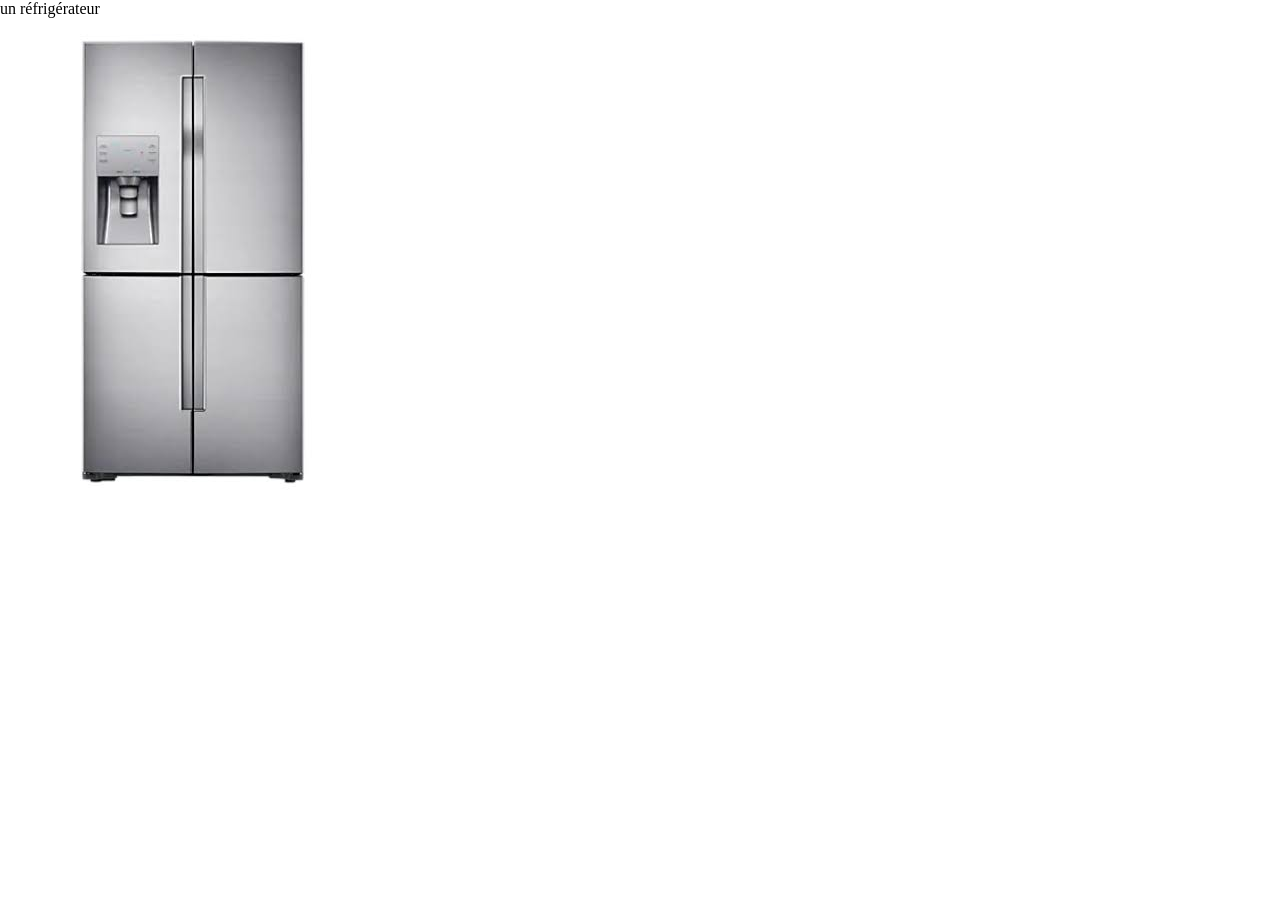
==== index.html @ e15ebcfb "bric 1" ====
<!DOCTYPE html>
<html lang="en">
<head>
    <meta charset="UTF-8">
    <meta name="viewport" content="width=device-width, initial-scale=1.0">
    <title>Application la BRIC</title>
    <link rel="stylesheet" href="style.css">

</head>
<body>

    <section class="">

        <div>

            <p>
                un réfrigérateur
            </p>

        </div>

        <div>

            <img src="asset/refrigérateur.jpg" alt="photo refrigérateur">
            
        </div>

    </section>

</body>
</html>
---- style.css ----
* {
    box-sizing: border-box;
    padding: 0;
    margin: 0;
}

a {
    text-decoration: none;
}

h2 {
    font-size: 35px;
}

.btn {
    background-color: beige;
    border-radius: 50px;
    display: flex;
    align-items: center;
    justify-content: center;
    cursor: pointer;
    margin-top: 10px;
}

.btn-primary {
    font-size: 25px;
}

.btn-secondary {
    font-size: 14px;
}

.container-1000 {
    max-width: 1000px;
    margin-left: auto;
    margin-right: auto;
    width: 100%;
}

.margin-top-10 {
    margin-top: 10px;
}

.margin-top-20 {
    margin-top: 20px;
}

.margin-top-30 {
    margin-top: 30px;
}

.margin-top-40 {
    margin-top: 40px;
}

.margin-top-50 {
    margin-top: 120px;
}

.marginleft {
    margin-left: 20px;
}

.marginleft1 {
    margin-left: 5px;
}

.marginleft2 {
    margin-left: 10px;
}

.marginleft3 {
    margin-left: 20px;
}

.marginleft4 {
    margin-left: 10px;
}

.marginleft5 {
    margin-left: 30px;
}

.marginleft6 {
    margin-left: 20px;
}

.marginleft7 {
    margin-left: 100px;
}

.marginleft8 {
    margin-left: 40px;
}

.margin-bottom {
    margin-bottom: 30px;
}

.margin-bottom1 {
    margin-bottom: 20px;
}

.marginright {
    margin-right: 20px;
}

.marginright1 {
    margin-right: 20px;
}

.marginright2 {
    margin-right: 20px;
}

.marginright3 {
    margin-right: 0px;
}

.marginright4 {
    margin-right: 10px;
}

.marginright5 {
    margin-right: 135px;
}

/*FLEX BOT*/

/* rendre flexible un parent = aligner ses enfants */

.flex {
    display: flex;
    flex-wrap: wrap;

}

.space-between {
    justify-content: space-between;
}

.space-around {
    justify-content: space-around;
}

.justify-center {
    justify-content: center;
}

.align-center {
    align-items: center;
}

.align-content {
    align-content: center;
}

/* CLASSE DE DIMENSIONS*/

.w-100 {
    width: 100%;
}

.w-85 {
    width: 85%;
}

.w-50 {
    width: 50%;
}

.w-48 {
    width: 48%;
}

.w40 {
    width: 40%;
}

.w-33 {
    width: 33%;
}

.w-25 {
    width: 25%;
}

.w-10 {
    width: 10%;
}

.w-5 {
    width: 5%;
}

.height {
    height: 50px;
}

.height1 {
    height: 50px;
}

.width {
    width: 235vh;
}

.width1 {
    width: 50px;
}

.maxwidth {
    max-width: 100%
}

/*HEADER*/

.logo {
    width: 70px;
}

header ul {
    list-style: none;
}

header {
    padding: 10px 64px;
}

/* section HERO*/

.sectionhero {
    background-image: url(asset/Banner.jpg);

    background-repeat: no-repeat;

    background-size: cover;

    background-position: center;
}

.sectionhero div {
    text-align: center;
}

h1 {
    margin-bottom: 20px;
    font-size: 45px;
}

.sectionhero div p {
    margin-bottom: 50px;
    font-size: 25px;
}

/* SECTION SERVICES*/

.card {
    box-shadow: 5px 5px 10px rgba(0, 0, 0, 0.699);
    border-radius: 20px;
    padding: 20px;
}

.card h3 {
    margin-bottom: 20px;
}

.card p {
    margin-bottom: 20px;
}

.font-size {
    font-size: 30px;
}

.justify-center {
    justify-content: center;
}

.reverse {
    flex-direction: row-reverse;
}

.border-raduis {
    border-radius: 0px 200px 0px 30px;
}

.border-raduiscuisine {
    border-radius: 0px 40px 0px 0px;
}

.border-raduisentreetgarage {
    border-radius: 40px 0px 0px 0px;
}

.border-raduisbureauxetchambre {
    border-radius: 0px 0px 40px 0px;
}

.border-raduiscabinetetsalon {
    border-radius: 0px 0px 0px 40px;
}

.text-align-center {
    text-align: center;
}

.backgroundcolor {
    background-color: black;
}

.justify1 {
    justify-self: center;
}

.backgroundcolor2 {
    background-color: beige;
}

.border-raduiscall {
    border-radius: 10px 10px 10px 10px;
}

.marginend {
    justify-content: flex-end;
}

.colorwhite {
    color: brown;
}

.colorwhite1 {
    color: orange;
}

.colorwhite4{
    color:brown
}

.justifycontentflexstart {
    align-items: flex-start;
}

.test {
    align-items: flex-start;
}

.widthtest {
    max-width: 100%;
    height: auto;
    object-fit: cover;
}

.justifycontentflex {
    justify-content: first baseline;
}

small {
    font-size: 0.7em;
}

abbr {
    color: brown;
}

.backgroundcolor3 {
    background-color: greenyellow;
    border-radius: 20px;
    padding: 20px;
    margin: 90px;
}

.backgroundcolor4 {
    background-color: gold;
    border-radius: 20px;
    padding: 20px;
    margin: 50px;
}

.backgroundcolor5 {
    background-color: beige;
    border-radius: 20px;
    padding: 20px;
    margin: 90px;
}

.backgroundcolor6 {
    background-color: beige;
}

a[href^="mailto"]::before {
    content: "association.bric.saint.chamond@gmail.com";
}

a[href^="tel"]::before {
    content: "06 30 87 05 41";
}

label {
    padding-right: 10px;
}

select {
    padding: 2px 5px;
}

label {
    display: block;
}

input,
label {
    margin: 0.4rem 0;
}

form.form-example {
    display: table;
}

div.form-example {
    display: table-row;
}

label,
input {
    display: table-cell;
}

.colorwhite2 {
    color: black;
}

.colorwhite3 {
    color: red;
}

.gap {
    gap: 30px;
}

.gap2 {
    gap: 20px;
}

.textadapter {
    text-size-adjust: auto;
    width: 350px;
}

.gap3 {
    gap: 55px;
}

.gap4 {
    gap: 40px;
}

.gap5 {
    gap: 80px;
}

.gap6 {
    gap: 80px;
}

.columngap {
    column-gap: 20px;
}

.btn3 {
    width: 50px;
    height: 50px;

}

header{
    position: sticky;
    top: 0px;
    background-color: white;
}

.layout-centre {
    display: flex;
    flex-direction: column;
    align-items: center;
    /* Aligne tout le contenu au centre horizontalement */
    gap: 10px;
    /* Espace de 10px entre chaque ligne */
    text-align: center;
    /* Centre le texte à l'intérieur des éléments */
    width: 100%;
    /* Prend toute la largeur disponible */
}

.le-titre {
    /* 1. Aligne les blocs enfants au centre (si parent Flexbox) */
    justify-content: center;

    /* 2. Centre le texte à l'intérieur du bloc */
    text-align: center;

    /* 3. Souligne le texte */
    text-decoration: underline;
}






/* --- texte en arc de cercle  --- */

.arc-container-inverse {
    max-width: 1050px;
    margin: 0 auto;
    padding: 20px;
    display: grid;
    grid-template-columns: 1fr auto 1fr;
    /* Gauche, Image, Droite */
    align-items: start;
    gap: 20px;
}

.arc-texte {
    text-align: justify;
    line-height: 1.2;
}

.arc-texte p {
    margin-top: 0;
}

/* L'image au centre, alignée vers le bas du texte */

.arc-image-bas {
    width: 280px;
    height: 280px;
    border-radius: 50%;
    overflow: hidden;
    margin-top: 60px;
    /* Descend la photo pour la caler au fond du creux */
}

.arc-image-bas img {
    width: 100%;
    height: 100%;
    object-fit: cover;
}

/* Arc inversé pour le texte GAUCHE (creux vers le bas) */

.shape-arc-bas-gauche {
    float: right;
    width: 160px;
    height: 250px;
    /* Plonge le cercle vers le bas (250px) pour créer le creux */
    shape-outside: circle(180px at 180px 250px);
    margin-left: 15px;
}

/* Arc inversé pour le texte DROITE (creux vers le bas) */

.shape-arc-bas-droite {
    float: left;
    width: 160px;
    height: 250px;
    /* Version inversée pour le côté droit */
    shape-outside: circle(180px at -20px 250px);
    margin-right: 15px;
}


/* --- ADAPTATION MOBILE (TELEPHONE) --- */
@media (max-width: 768px) {
    .arc-container-inverse {
        display: flex;
        flex-direction: column;
        align-items: center;
        padding: 20px;
    }

    .arc-texte {
        text-align: left;
        width: 100%;
    }

    /* Désactive les formes géométriques sur mobile pour garder le texte lisible */
    .shape-arc-bas-gauche,
    .shape-arc-bas-droite {
        display: none;
    }

    .arc-image-bas {
        margin: 20px auto;
        order: 2;
        /* Remet proprement la photo au milieu sur téléphone */
    }

    .texte-gauche {
        order: 1;
    }

    .texte-droite {
        order: 3;
    }
}

/* --- texte en arc de cercle  --- */




/* --- économie circulaire qui tourne  --- */

@keyframes rotation-complete {
    from {
        transform: rotate(0deg);
    }

    to {
        transform: rotate(-360deg);
    }
}

.rotation-centre {
    width: 150px;
    /* Définissez la taille de votre choix */
    aspect-ratio: 1 / 1;
    /* Force l'image à être un carré parfait */
    object-fit: cover;
    /* Évite de déformer l'image dans le carré */
    border-radius: 50%;
    /* Optionnel : rend l'image ronde */

    /* L'animation qui fait tourner l'image sur son axe central */
    animation: rotation-complete 5s;
    transform-origin: center;
    /* Assure la rotation pile au centre */
}

/* Style de base de l'image */
.rotatable-image {
    transition: transform 0.3s;
    cursor: pointer;
}

/* Classe d'animation qui sera activée au clic ET si visible */
.rotatable-image.is-spinning {
    animation: spin 3s linear infinite;
}

/* L'effet de rotation à 360 degrés */
@keyframes spin {
    from {
        transform: rotate(0deg);
    }

    to {
        transform: rotate(-360deg);
    }
}

/* --- économie circulaire qui tourne  --- */






/* --- les 4 photo en spirale --- */

/* Zone pour afficher les 4 photos proprement */
.galerie-spirale {
    display: flex;
    flex-wrap: wrap;
    /* Permet de passer à la ligne sur petit écran */
    padding: 50px;
}

/* Style de base des 4 photos */
.image-spirale {
    object-fit: cover;
    cursor: pointer;
    display: block;
}

/* 1. Animation de disparition au clic */
.anime-depart {
    animation: spirale-disparait 2s ease-in-out forwards;
    pointer-events: none;
    /* Bloque le clic pendant l'animation */
}

/* 2. Animation de retour automatique */
.anime-retour {
    animation: spirale-revient 2s ease-in-out forwards;
    pointer-events: none;
}

@keyframes spirale-disparait {
    0% {
        transform: rotate(0deg) scale(1);
        opacity: 1;
    }

    100% {
        transform: rotate(1440deg) scale(0);
        opacity: 1;
    }
}

@keyframes spirale-revient {
    0% {
        transform: rotate(1440deg) scale(0);
        opacity: 1;
    }

    100% {
        transform: rotate(0deg) scale(1);
        opacity: 1;
    }
}

/* --- les 4 photo en spirale --- */







/* --- QR code --- */

.qr-card {
    background: beige;
    padding: 24px;
    border-radius: 12px;
    text-align: center;
}

#btn {
    background-color: black;
    color: white;
    border: none;
    padding: 10px 20px;
    font-size: 16px;
    border-radius: 6px;
    cursor: pointer;
    margin-bottom: 15px;
}

#btn:hover {
    background-color: black;
}

/* Style de la boîte du QR Code devenu un lien cliquable */
#qrcode-container {
    margin: 0 auto;
    display: block;
    text-decoration: none;
}

/* Transforme le curseur en petite main au survol du QR code */
#qrcode-container canvas,
#qrcode-container img {
    margin: 0 auto !important;
    cursor: pointer;
    transition: transform 0.2s;
    width: 80px;
    height: 80px;
}

#qrcode-container canvas:hover,
#qrcode-container img:hover {
    transform: scale(1.03);
    /* Léger effet de zoom au survol */
}

.qr-text {
    margin-top: 12px;
    font-size: 14px;
    display: none;
    /* Caché au début, s'affichera en même temps que le QR code */
}

/* --- QR code --- */





/* --- les fleche de l'équipe et son image --- */

/* 1. Le conteneur principal (il reste fixe sur la page) */
.photo-container {
    max-width: 100%;
    width: 300px;
    height: auto;
}

/* 2. La boîte magique (c'est elle qui va TOURNER avec l'image ET les flèches) */
.photo-wrapper {
    position: relative;
    width: 100%;
    cursor: pointer;
    /* Permet une rotation fluide en 3D */
    transform-origin: center center;
    transition: transform 0.1s linear;
}

.photo-wrapper img {
    display: block;
    width: 100%;
    height: auto;
    border-radius: 12px;
}

/* --- CLASSE CSS AJOUTÉE PAR LE JAVASCRIPT AU CLIC --- */
.photo-wrapper.tourner {
    animation: spirale-effet 2s ease-in-out;
}

/* Le scénario de la spirale (rétrécit, fait 3 tours, revient) */
@keyframes spirale-effet {
    0% {
        transform: scale(1) rotate(0deg);
    }

    100% {
        transform: scale(0) rotate(1440deg);
    }
}

/* 3. Style des flèches */
.arrow-marker {
    position: absolute;
    width: 20px;
    height: 40px;
    transform: translate(-50%, -100%);
    transition: transform 0.2s ease;
}

/* Corps de la flèche */
.arrow-marker::before {
    content: "";
    position: absolute;
    top: 0;
    left: 7px;
    width: 6px;
    height: 25px;
    background-color: #ff3b30;
    border-radius: 3px 3px 0 0;
}

/* Pointe de la flèche */
.arrow-marker::after {
    content: "";
    position: absolute;
    top: 25px;
    left: 0;
    width: 0;
    height: 0;
    border-left: 10px solid transparent;
    border-right: 10px solid transparent;
    border-top: 15px solid #ff3b30;
}

/* Animation de la flèche au survol */
.arrow-marker:hover {
    transform: translate(-50%, -95%) scale(1.1);
}

/* 4. Style de l'infobulle */
.tooltip {
    position: absolute;
    bottom: 45px;
    left: 50%;
    transform: translateX(-50%);
    background-color: rgba(0, 0, 0, 0.9);
    color: white;
    padding: 6px 12px;
    border-radius: 4px;
    font-size: 14px;
    white-space: nowrap;
    visibility: hidden;
    opacity: 0;
    transition: opacity 0.2s ease;
}

.arrow-marker:hover .tooltip {
    visibility: visible;
    opacity: 1;
}

/* --- les fleche de l'équipe et son image --- */
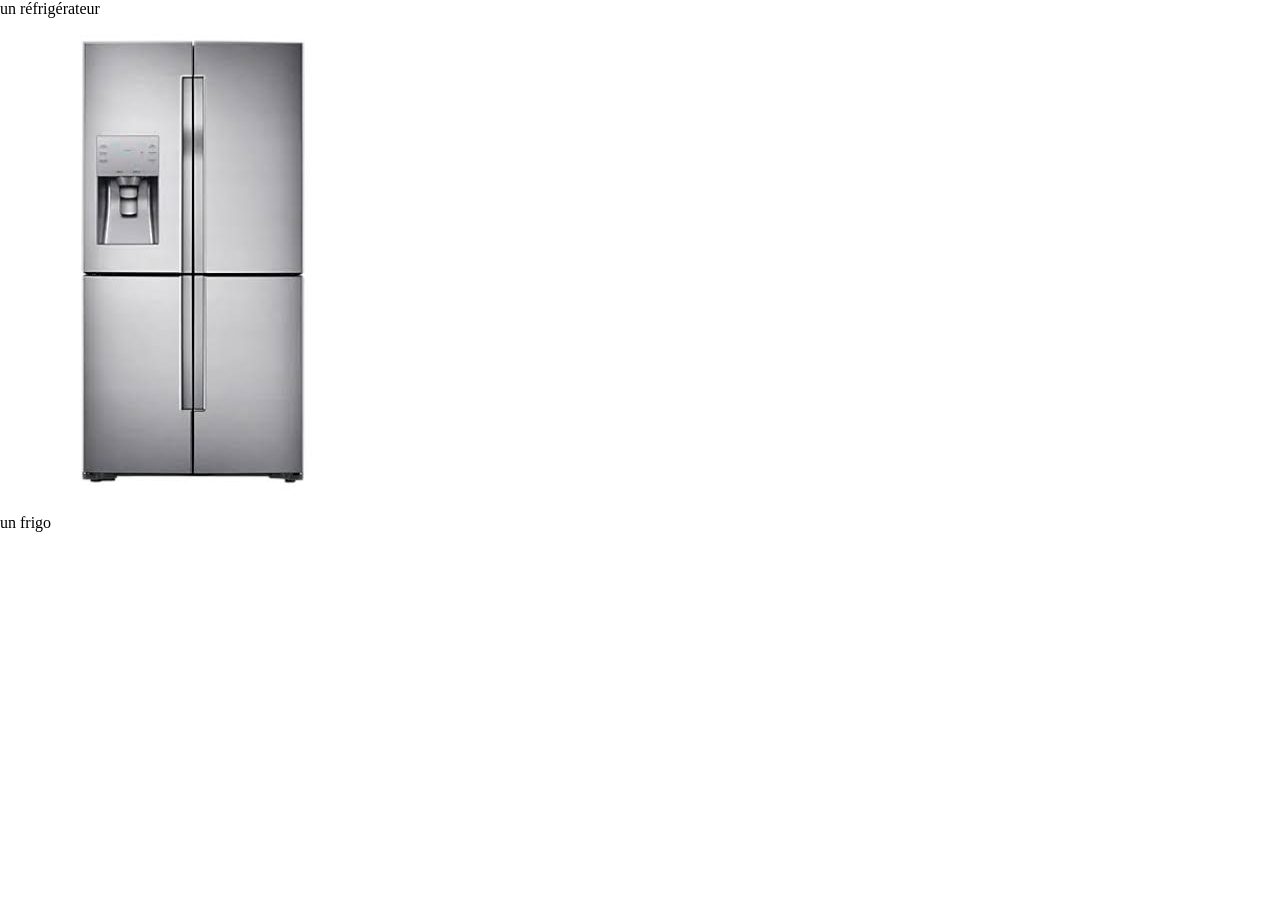
==== commit 0352e1a5: "bric 2" ====
--- a/index.html
+++ b/index.html
@@ -27,5 +27,23 @@
 
     </section>
 
+    <section class="">
+
+        <div>
+
+            <p>
+                un frigo
+            </p>
+
+        </div>
+
+        <div>
+
+            <img src="asset/" alt="">
+            
+        </div>
+
+    </section>
+
 </body>
 </html>
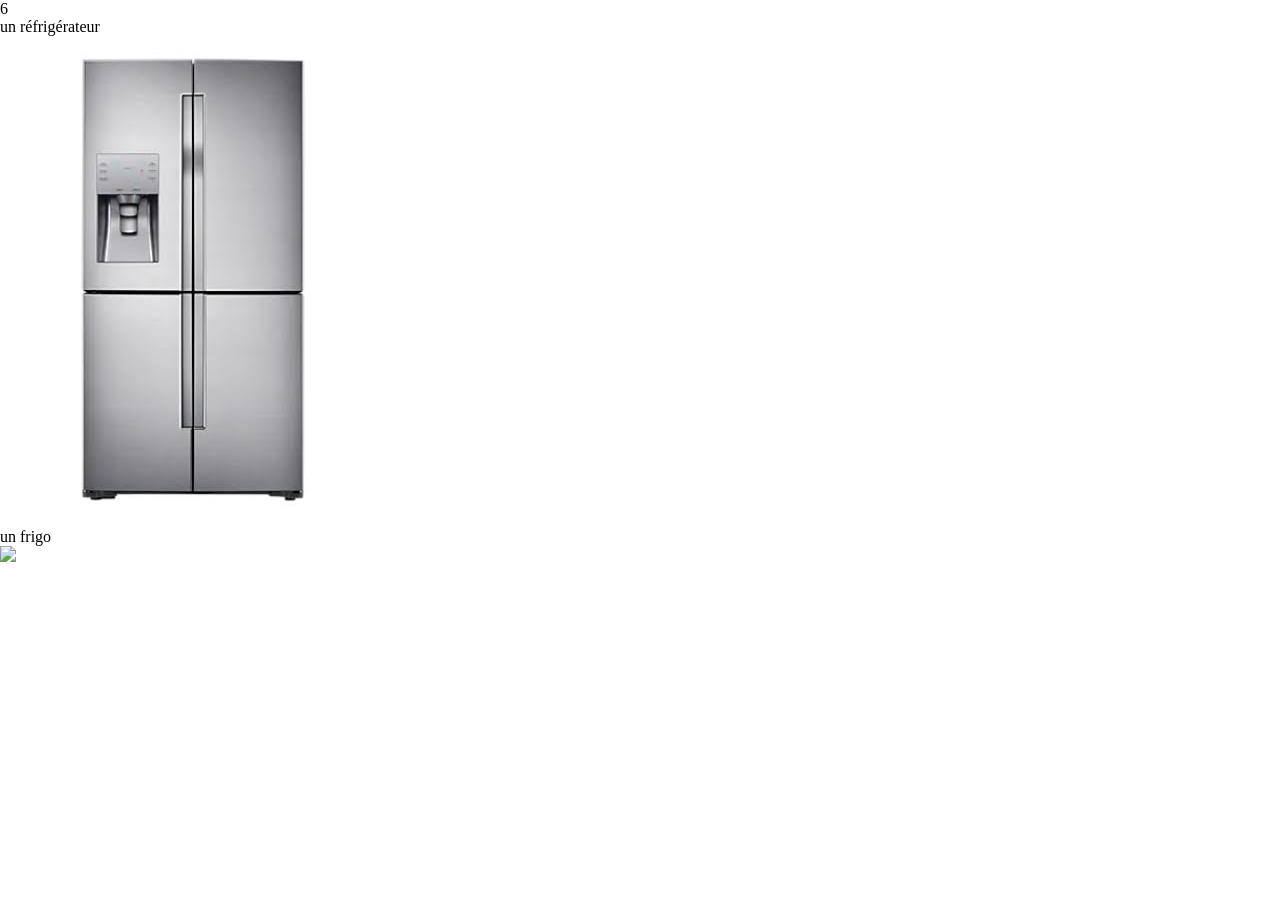
==== commit 010cb330: "bric 3" ====
--- a/index.html
+++ b/index.html
@@ -1,4 +1,4 @@
-<!DOCTYPE html>
+6<!DOCTYPE html>
 <html lang="en">
 <head>
     <meta charset="UTF-8">
@@ -39,7 +39,7 @@
 
         <div>
 
-            <img src="asset/" alt="">
+            <img src="asset/8806094767865_h_f_l_0.webp alt="">
             
         </div>
 
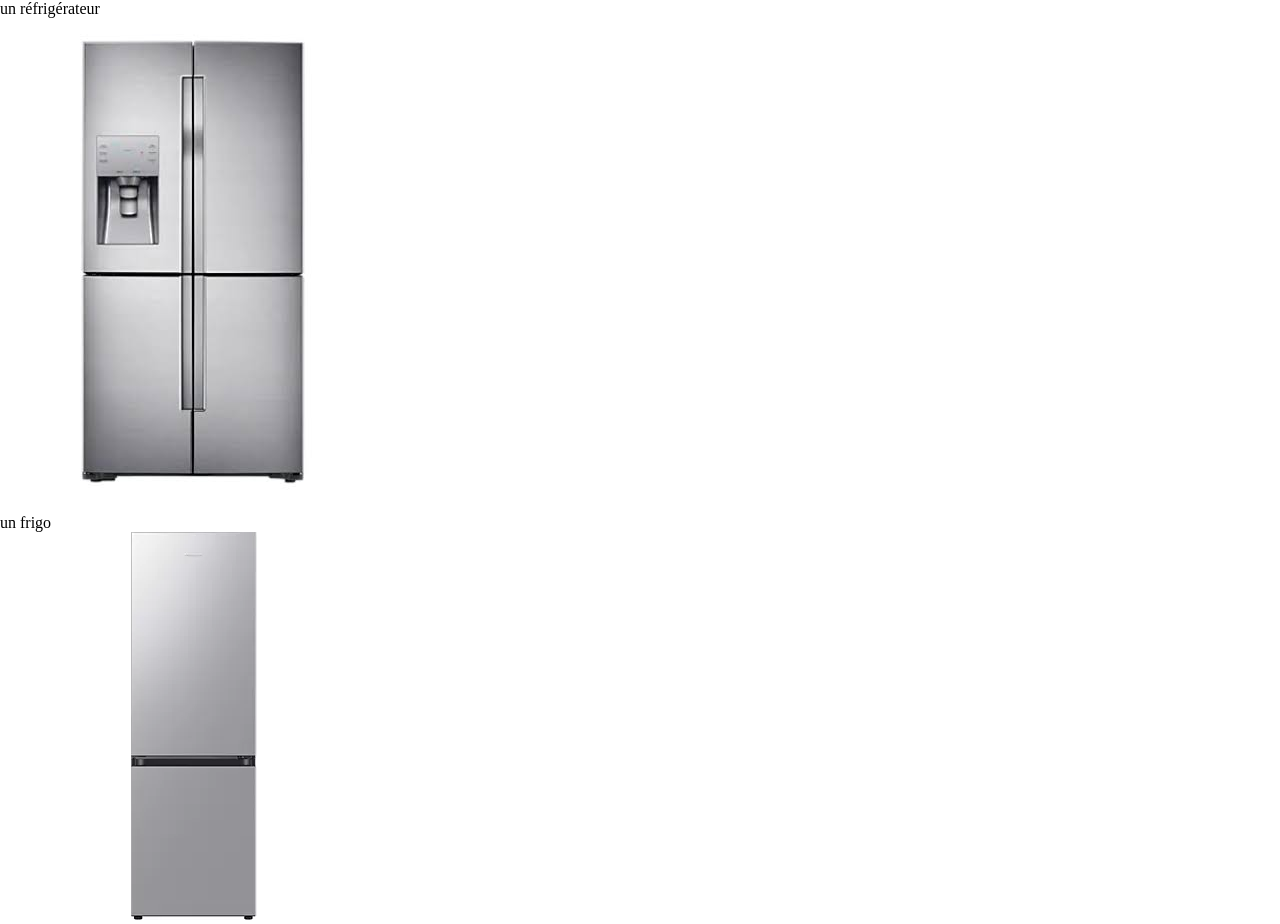
==== commit 36a30f93: "bric 4" ====
--- a/index.html
+++ b/index.html
@@ -1,4 +1,4 @@
-6<!DOCTYPE html>
+<!DOCTYPE html>
 <html lang="en">
 <head>
     <meta charset="UTF-8">
@@ -39,7 +39,7 @@
 
         <div>
 
-            <img src="asset/8806094767865_h_f_l_0.webp alt="">
+            <img src="8806094767865_h_f_l_0.webp" alt="">
             
         </div>
 
